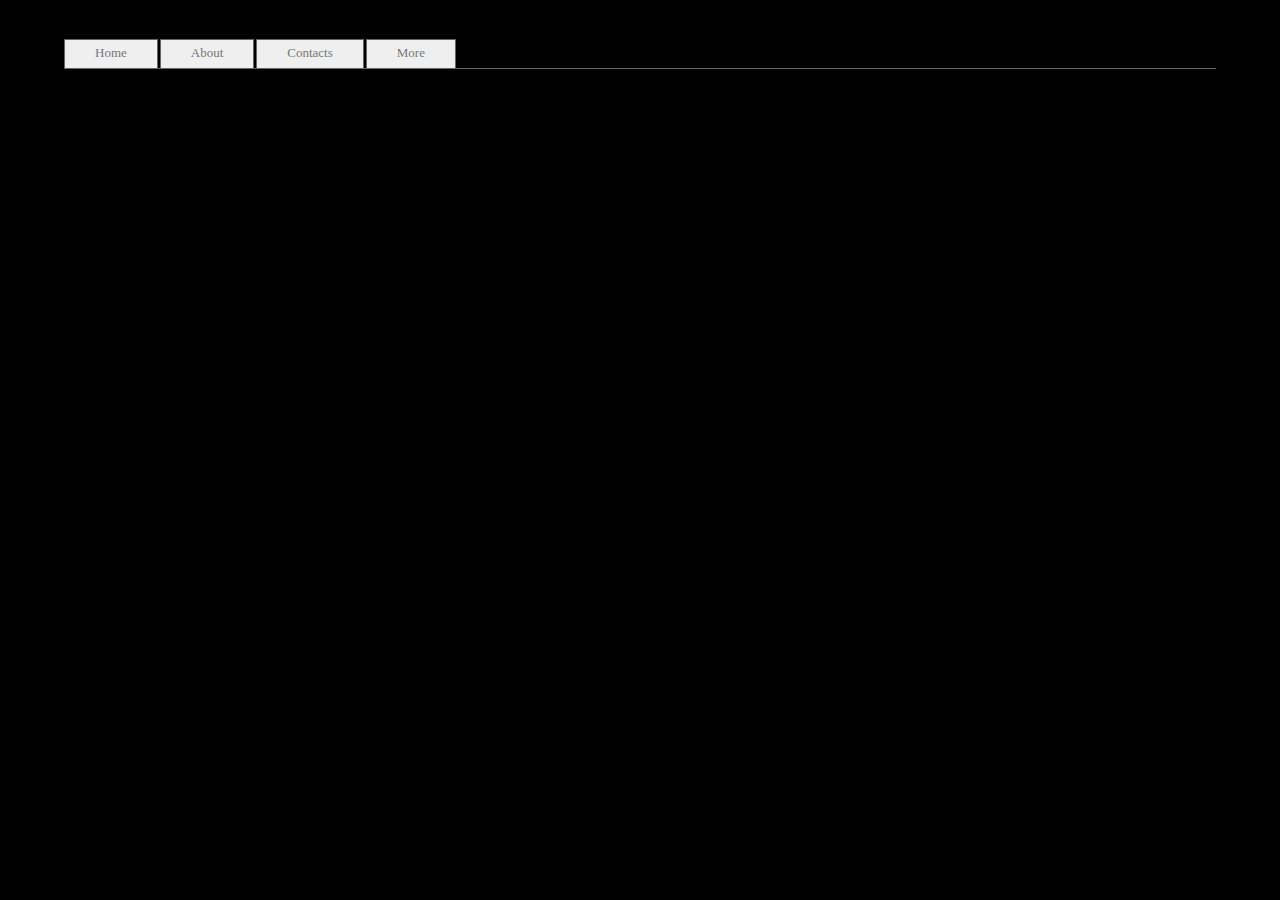
==== index.html @ c69ccb5b "real photos" ====
<!DOCTYPE html>
<html>

<head>
    <meta http-equiv="Content-Type" content="text/html; charset=utf-8">

    <title>Фотограф Роман Верховцев</title>

    <script src="http://cdn.jquerytools.org/1.2.7/full/jquery.tools.min.js"></script>
    <script src="http://malsup.github.com/jquery.cycle2.js"></script>

    <link rel="stylesheet" type="text/css" href="css/tabs.css"/>
    <link rel="stylesheet" type="text/css" href="css/slideshow.css"/>
    <!-- link rel="stylesheet" type="text/css" href="css/style.css"/ -->
  
    <!-- 
    <link rel='stylesheet' media='screen and (max-width: 1000px)' href='css/mobile.css' />
    <link rel='stylesheet' media='screen and (min-width: 1001px)' href='css/style.css' />
    -->
    
    <link id="stylesheet" rel='stylesheet' />
    
    <script language="javascript"> 
    if( /Android|webOS|iPhone|iPad|iPod|BlackBerry|IEMobile|Opera Mini/i.test(navigator.userAgent) ) {
        document.getElementById('stylesheet').href='css/mobile.css';
    }
    else {
        document.getElementById('stylesheet').href='css/style_float.css';
    }
    </script>
    
</head>    
<body>
<div class="main-content">
    <ul class="css-tabs">
      <li><a href="tab0.html">Home</a></li>
      <li><a href="tab1.html">About</a></li>
      <li><a href="tab2.html">Contacts</a></li>
      <li><a href="tab3.html">More</a></li>
    </ul>

    <!-- this time we have three unique panes for each tab-->
    <div class="css-panes">
      <div style="display:block"></div>
      <div></div>
      <div></div>
      <div></div>
    </div>
</div>

<!-- activate tabs with JavaScript -->
<script>
    $(function() {
        $("ul.css-tabs").tabs("div.css-panes > div", {
	    effect: 'fade',
	    onBeforeClick: function(event, i) {
		// get the pane to be opened
		var pane = this.getPanes().eq(i);

	        // only load once. remove the if ( ... ){ } clause if
	        // you want the page to be loaded every time
		if (pane.is(":empty")) {
		    // load it with a page specified in the tab's href
		    // attribute
		    pane.load(this.getTabs().eq(i).attr("href"));
		}
	    }
	});
    });
</script>
</body>
</html>
---- css/tabs.css ----
/* root element for tabs  */
ul.css-tabs {
    margin:0 !important;
    padding:0;
    height:30px;
    border-bottom:1px solid #666;
    background-color: black;
}

/* single tab */
ul.css-tabs li {
    float:left;
    padding:0;
    margin:0;
    list-style-type:none;
}

/* link inside the tab. uses a background image */
ul.css-tabs a {
    float:left;
    font-size:13px;
    display:block;
    padding:5px 30px;
    text-decoration:none;
    border:1px solid #666;
    border-bottom:0px;
    height:18px;
    background-color:#efefef;
    color:#777;
    margin-right:2px;
    position:relative;
    top:1px;
    outline:0;
    -moz-border-radius:4px 4px 0 0;
}

ul.css-tabs a:hover {
    background-color:#F7F7F7;
    color:#333;
}

/* selected tab */
ul.css-tabs a.current {
    background-color:#ddd;
    border-bottom:1px solid #ddd;
    color:#000;
    cursor:default;
}


/* tab pane */
.css-panes div {
    # display:none;
    # border:1px solid #666;
    border-width:0 1px 1px 1px;
    # min-height:150px;
    # padding:15px 20px;
    background-color: white;
}
---- css/slideshow.css ----
/*
    these are just the default styles used in the Cycle2 demo pages.  
    you can use these styles or any others that you wish.
*/


/* set border-box so that percents can be used for width, padding, etc (personal preference) */
.cycle-slideshow, .cycle-slideshow * { -webkit-box-sizing: border-box; -moz-box-sizing: border-box; box-sizing: border-box; }


.cycle-slideshow { width: 100%; min-width: 200px; max-width: 600px; padding: 0; 
 }

/* slideshow images (for most of the demos, these are the actual "slides") */
.cycle-slideshow img { 
    /* 
    some of these styles will be set by the plugin (by default) but setting them here
    helps avoid flash-of-unstyled-content
    */
    
    /*position: absolute; top: 0; left: 0;
     width: 100%; */
    padding: 0; display: block;
}

/* in case script does not load */
.cycle-slideshow img:first-child {
    position: static; z-index: 100;
}

/* pager */
.cycle-pager { 
    text-align: center; width: 100%; z-index: 500; position: absolute; top: 10px; overflow: hidden;
}
.cycle-pager span { 
    font-family: arial; font-size: 50px; width: 16px; height: 16px; 
    display: inline-block; color: #ddd; cursor: pointer; 
}

.cycle-pager span.cycle-pager-active { color: #D69746;}

.cycle-pager > * { cursor: pointer;}

/* caption */
.cycle-caption { position: absolute; color: white; bottom: 15px; right: 15px; z-index: 700; }

/* overlay */
.cycle-overlay { 
    font-family: tahoma, arial;
    position: absolute; bottom: 0; width: 100%; z-index: 600;
    background: black; color: white; padding: 15px; opacity: .5;
}

.disabled { opacity: .5; filter:alpha(opacity=50); }

/* display paused text on top of paused slideshow */
.cycle-paused:after {
    content: 'Paused'; color: white; background: black; padding: 10px;
    z-index: 500; position: absolute; top: 10px; right: 10px;
    border-radius: 10px;
    opacity: .5; filter: alpha(opacity=50);
}

/* 
    media queries 
    some style overrides to make things more pleasant on mobile devices
*/

@media only screen and (max-width: 480px), only screen and (max-device-width: 480px) {
    .cycle-slideshow { width: 200px;}
    .cycle-overlay { padding: 4px }
    .cycle-caption { bottom: 4px; right: 4px }
}
---- css/mobile.css ----
/* main, really */

div.main-content 
{ 
    margin: 3%;
    width: 96%;
    margin-left:auto; 
    margin-right: auto; 
    # height:100%;
    # min-height:600px;
    background-color: #F00;
    # border-radius: 8px;
    # -moz-border-radius: 8px;
}

div.content 
{ 
    display:table;
    height:100%;
}
div.contentleft
{ 
    display:table-row;
}
div.insideleft
{ 
    width: 100%;
    padding: 30px;
}
div.contentright
{ 
    display:table-row;
    
    width:100%;
    background-color: #fff;
}
div.insideright
{ 
   min-height: 400px;
}

html,body
{
    background-color: #000;
    margin:0;
    padding:0;
}

h2{
    margin: 0;
}
img {
}
---- css/style.css ----
/* main, really */

div.main-content 
{ 
    margin: 3%;
    width: 90%;
    margin-left:auto; 
    margin-right: auto; 
    height:100%;
    
    background-color: #FFFFFF;
    # border-radius: 8px;
    # -moz-border-radius: 8px;
}

div.content 
{ 
    display:table;
    height:100%;
}
div.contentleft
{ 
    display:table-cell; vertical-align:middle;
    width: 30%;
    #background-color: #900;
}
div.insideleft
{ 
    padding: 30px;
    
    # border: 1px solid red;
    # background-color: #900;
    # background-color: #990;
}
div.contentright
{ 
    display:table-cell; horizontal-align:right;
 
    width:70%;
    # background-color: #090;
}
div.insideright
{ 
    padding: 30px 30px 30px 0px;
    min-height: 400px;
}

html,body
{
    background-color: #000;
    margin:0;
    padding:0;
}

h2{
    margin: 0;
}
img {
    float:right;
    max-width: 100%;
}
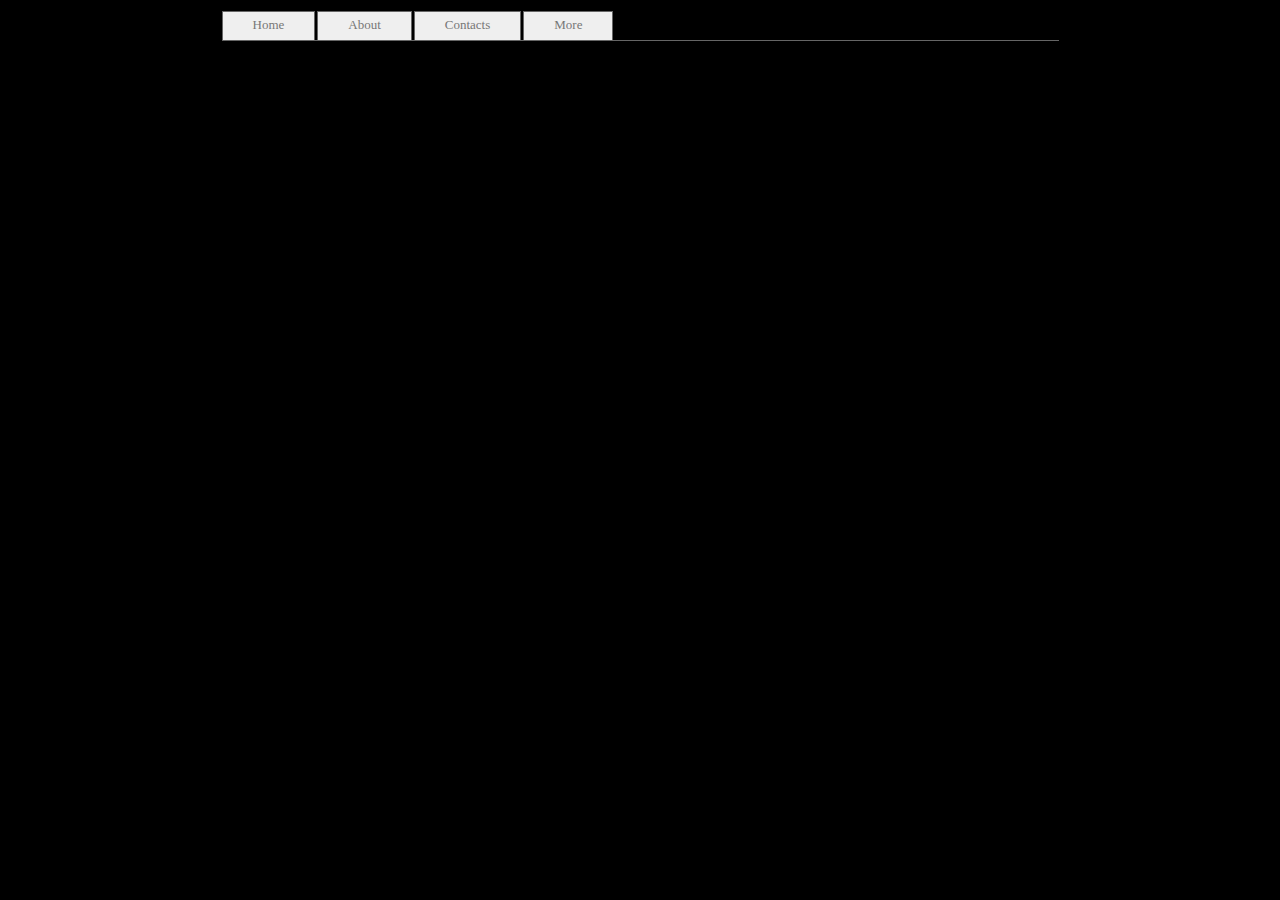
==== commit d67fbd4d: "adjust" ====
--- a/index.html
+++ b/index.html
@@ -25,12 +25,13 @@
         document.getElementById('stylesheet').href='css/mobile.css';
     }
     else {
-        document.getElementById('stylesheet').href='css/style_float.css';
+        document.getElementById('stylesheet').href='css/style.css';
     }
     </script>
     
 </head>    
 <body>
+<div class="meta-content">
 <div class="main-content">
     <ul class="css-tabs">
       <li><a href="tab0.html">Home</a></li>
@@ -46,6 +47,7 @@
       <div></div>
       <div></div>
     </div>
+</div>
 </div>
 
 <!-- activate tabs with JavaScript -->
--- a/css/style.css
+++ b/css/style.css
@@ -1,28 +1,35 @@
 /* main, really */
 
+div.meta-content 
+{ 
+    position: float;
+    margin-left:auto; 
+    margin-right: auto; 
+    
+    max-width: 857px;
+}
 div.main-content 
 { 
-    margin: 3%;
-    width: 90%;
+    padding: 10px;
+    
     margin-left:auto; 
     margin-right: auto; 
-    height:100%;
     
-    background-color: #FFFFFF;
-    # border-radius: 8px;
-    # -moz-border-radius: 8px;
+    background-color: #000;
 }
 
 div.content 
 { 
     display:table;
-    height:100%;
+    
+    background-color: #fff;
 }
 div.contentleft
 { 
     display:table-cell; vertical-align:middle;
     width: 30%;
-    #background-color: #900;
+    
+    background-color: #fff;
 }
 div.insideleft
 { 
@@ -34,15 +41,14 @@
 }
 div.contentright
 { 
-    display:table-cell; horizontal-align:right;
- 
-    width:70%;
-    # background-color: #090;
+    display:table-cell;
+    background-color: #fff;
 }
 div.insideright
 { 
     padding: 30px 30px 30px 0px;
     min-height: 400px;
+    # background-color: #990;
 }
 
 html,body
@@ -50,12 +56,20 @@
     background-color: #000;
     margin:0;
     padding:0;
+    
+    #fnt-family: "Tahoma", Times, serif;
 }
 
 h2{
     margin: 0;
+    #font:bold 18pt Georgia , serif;
 }
+h3{
+    margin: 0;
+    #font: 14pt Warnock , serif;
+}
+
 img {
-    float:right;
-    max-width: 100%;
+    max-width:100%;
+    height:auto;
 }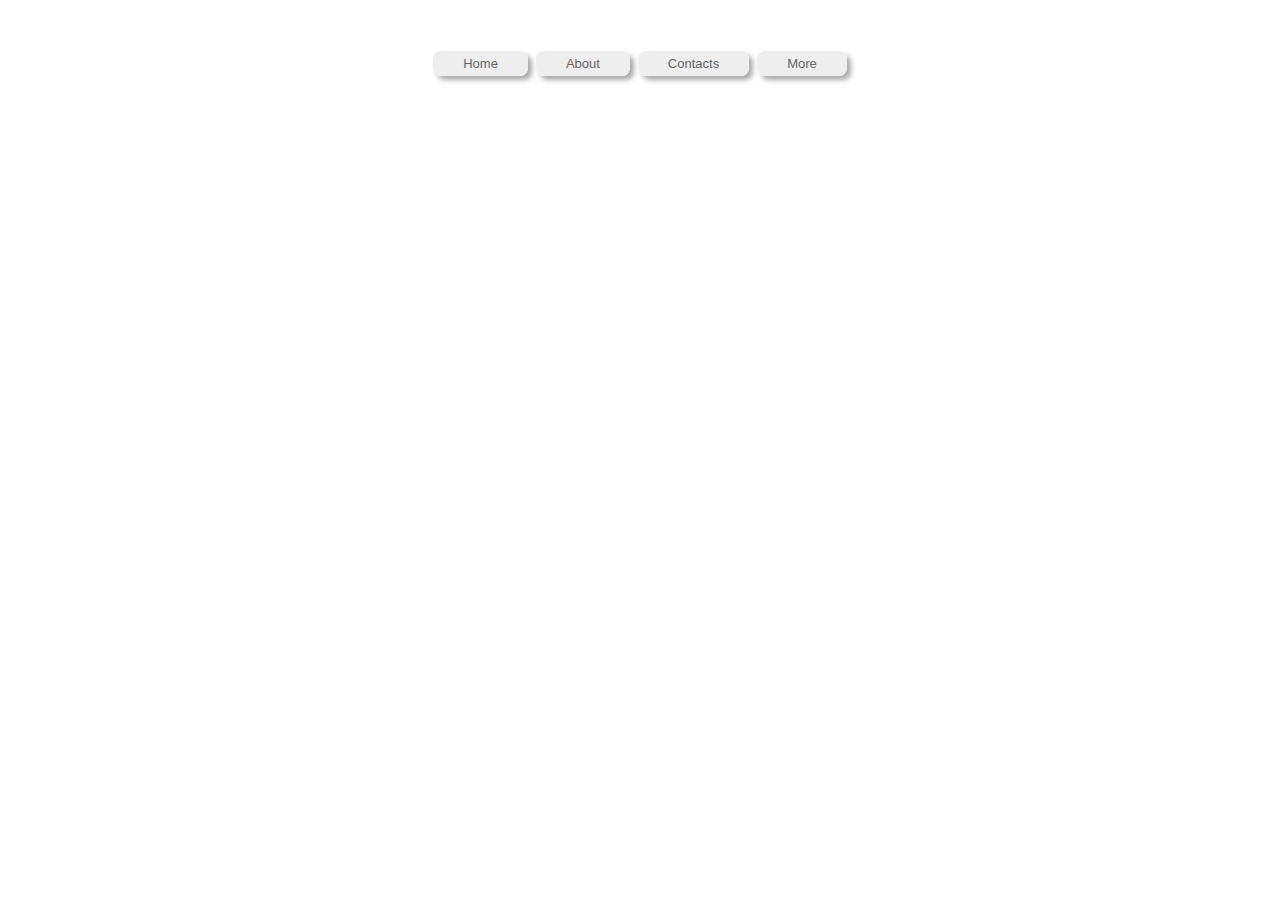
==== commit 6553624c: "align everything" ====
--- a/index.html
+++ b/index.html
@@ -2,6 +2,8 @@
 <html>
 
 <head>
+    <meta name="viewport" content="width=device-width">
+
     <meta http-equiv="Content-Type" content="text/html; charset=utf-8">
 
     <title>Фотограф Роман Верховцев</title>
@@ -9,23 +11,19 @@
     <script src="http://cdn.jquerytools.org/1.2.7/full/jquery.tools.min.js"></script>
     <script src="http://malsup.github.com/jquery.cycle2.js"></script>
 
-    <link rel="stylesheet" type="text/css" href="css/tabs.css"/>
+    <link id="tabscss" rel="stylesheet" type="text/css" href="css/tabs.css"/>
     <link rel="stylesheet" type="text/css" href="css/slideshow.css"/>
-    <!-- link rel="stylesheet" type="text/css" href="css/style.css"/ -->
-  
-    <!-- 
-    <link rel='stylesheet' media='screen and (max-width: 1000px)' href='css/mobile.css' />
-    <link rel='stylesheet' media='screen and (min-width: 1001px)' href='css/style.css' />
-    -->
     
     <link id="stylesheet" rel='stylesheet' />
     
     <script language="javascript"> 
-    if( /Android|webOS|iPhone|iPad|iPod|BlackBerry|IEMobile|Opera Mini/i.test(navigator.userAgent) ) {
+    if( !true || /Android|webOS|iPhone|iPad|iPod|BlackBerry|IEMobile|Opera Mini/i.test(navigator.userAgent) ) {
         document.getElementById('stylesheet').href='css/mobile.css';
+        document.getElementById('tabscss').href='css/tabsmobile.css';
     }
     else {
         document.getElementById('stylesheet').href='css/style.css';
+        document.getElementById('tabscss').href='css/tabs.css';
     }
     </script>
     
@@ -33,20 +31,21 @@
 <body>
 <div class="meta-content">
 <div class="main-content">
-    <ul class="css-tabs">
-      <li><a href="tab0.html">Home</a></li>
-      <li><a href="tab1.html">About</a></li>
-      <li><a href="tab2.html">Contacts</a></li>
-      <li><a href="tab3.html">More</a></li>
-    </ul>
-
-    <!-- this time we have three unique panes for each tab-->
     <div class="css-panes">
       <div style="display:block"></div>
       <div></div>
       <div></div>
       <div></div>
     </div>
+
+    <ul class="css-tabs">
+        <div class="flcenter">
+            <li><a href="tab0.html">Home</a></li>
+            <li><a href="tab1.html">About</a></li>
+            <li><a href="tab2.html">Contacts</a></li>
+            <li><a href="tab3.html">More</a></li>
+        </div>
+    </ul>
 </div>
 </div>
 
--- a/css/tabs.css
+++ b/css/tabs.css
@@ -1,51 +1,80 @@
 
-/* root element for tabs  */
+/* root element for tabs (buttons) */
 ul.css-tabs {
     margin:0 !important;
-    padding:0;
-    height:30px;
-    border-bottom:1px solid #666;
-    background-color: black;
+    padding: 30px 0 0 0;
+    height:42px;
+    
+    text-align: center; /* some nasty hack to center the content */
 }
 
-/* single tab */
+/* container */
+div.flcenter {
+    display: inline-block; /* some nasty hack to center the tabs. works with text-align: center; for css-tabs!*/
+    background-color: #fff;
+}
+
+/* single tab class */
 ul.css-tabs li {
     float:left;
-    padding:0;
+    padding:4px;
     margin:0;
     list-style-type:none;
+    
+    font-family: "Lucida Sans Unicode", "Lucida Grande", sans-serif
 }
 
 /* link inside the tab. uses a background image */
 ul.css-tabs a {
-    float:left;
+    height:18px;
+    padding:5px 30px;
+    background-color:#eee;
+
     font-size:13px;
-    display:block;
-    padding:5px 30px;
+    color:#666;
     text-decoration:none;
-    border:1px solid #666;
-    border-bottom:0px;
-    height:18px;
-    background-color:#efefef;
-    color:#777;
-    margin-right:2px;
-    position:relative;
-    top:1px;
-    outline:0;
-    -moz-border-radius:4px 4px 0 0;
+    
+    border-radius: 8px;
+    -moz-border-radius:8px 8px 0 0;
+
+    /* ??? */
+    #float:left;
+    
+    #display:block;
+    #outline:0;
+    #border:1px solid #666;
+    #border-bottom:0px;
+    #margin-right:2px;
+    #position:relative;
+    #top:1px;
+    
+    box-shadow: 4px 4px 5px #aaa;
 }
 
 ul.css-tabs a:hover {
     background-color:#F7F7F7;
     color:#333;
+    #border-radius: 15px;
+    box-shadow: 3px 3px 4px #888;
 }
 
 /* selected tab */
 ul.css-tabs a.current {
-    background-color:#ddd;
+    background-color:#fafafa;
     border-bottom:1px solid #ddd;
     color:#000;
     cursor:default;
+    box-shadow: 3px 3px 4px #888;
+}
+
+/* tab pane */
+.css-panes div {
+    # display:none;
+    # border:1px solid #666;
+    border-width:0 1px 1px 1px;
+    # min-height:150px;
+    # padding:15px 20px;
+    background-color: white;
 }
 
 
--- a/css/slideshow.css
+++ b/css/slideshow.css
@@ -8,8 +8,7 @@
 .cycle-slideshow, .cycle-slideshow * { -webkit-box-sizing: border-box; -moz-box-sizing: border-box; box-sizing: border-box; }
 
 
-.cycle-slideshow { width: 100%; min-width: 200px; max-width: 600px; padding: 0; 
- }
+.cycle-slideshow { width: 100%; min-width: 200px; max-width: 600px; padding: 0; }
 
 /* slideshow images (for most of the demos, these are the actual "slides") */
 .cycle-slideshow img { 
@@ -18,8 +17,8 @@
     helps avoid flash-of-unstyled-content
     */
     
-    /*position: absolute; top: 0; left: 0;
-     width: 100%; */
+    position: absolute; top: 0; left: 0;
+    width: 100%;
     padding: 0; display: block;
 }
 
@@ -60,14 +59,3 @@
     border-radius: 10px;
     opacity: .5; filter: alpha(opacity=50);
 }
-
-/* 
-    media queries 
-    some style overrides to make things more pleasant on mobile devices
-*/
-
-@media only screen and (max-width: 480px), only screen and (max-device-width: 480px) {
-    .cycle-slideshow { width: 200px;}
-    .cycle-overlay { padding: 4px }
-    .cycle-caption { bottom: 4px; right: 4px }
-}
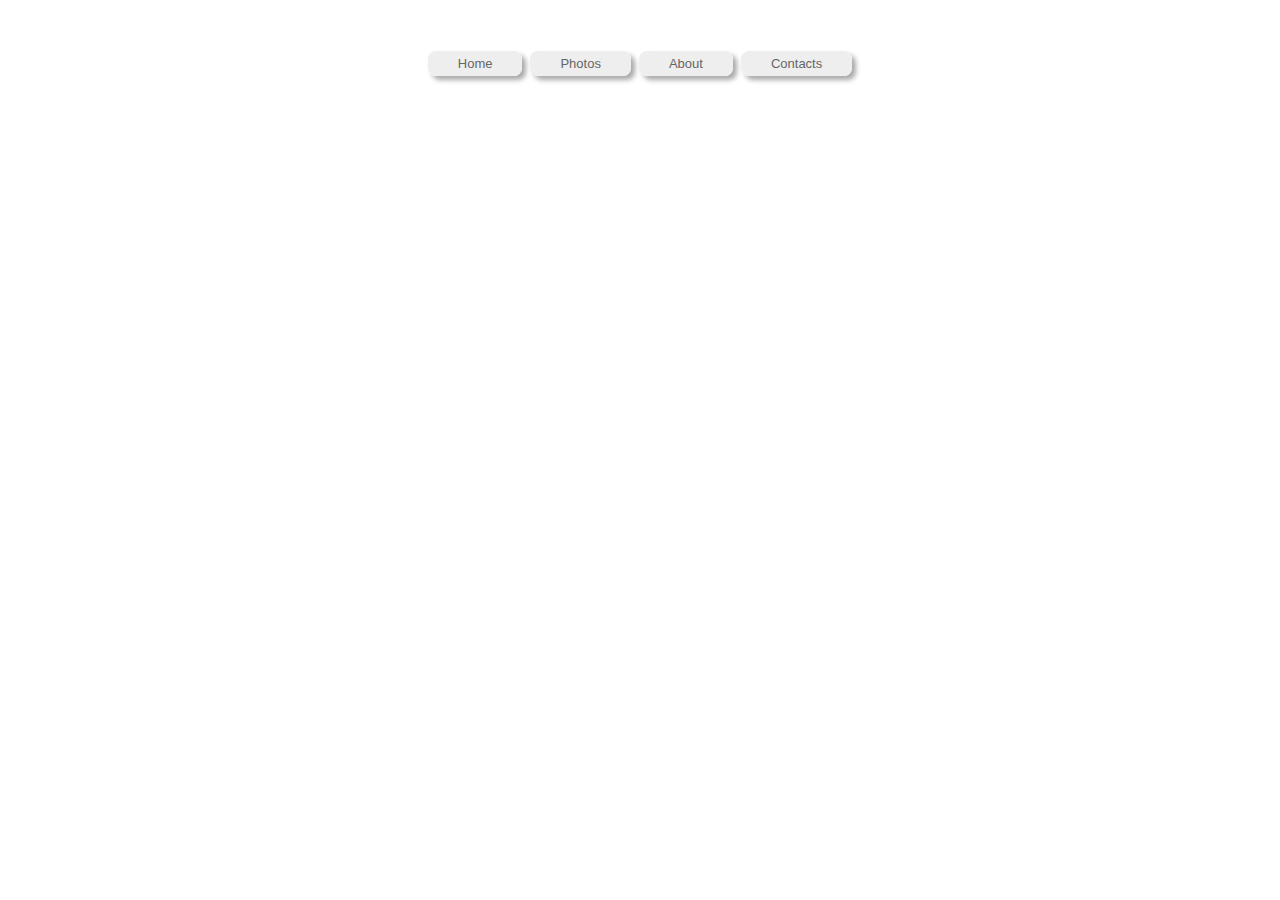
==== commit eb1a03bd: "some photos added" ====
--- a/index.html
+++ b/index.html
@@ -41,9 +41,9 @@
     <ul class="css-tabs">
         <div class="flcenter">
             <li><a href="tab0.html">Home</a></li>
+            <li><a href="tab3.html">Photos</a></li>
             <li><a href="tab1.html">About</a></li>
             <li><a href="tab2.html">Contacts</a></li>
-            <li><a href="tab3.html">More</a></li>
         </div>
     </ul>
 </div>
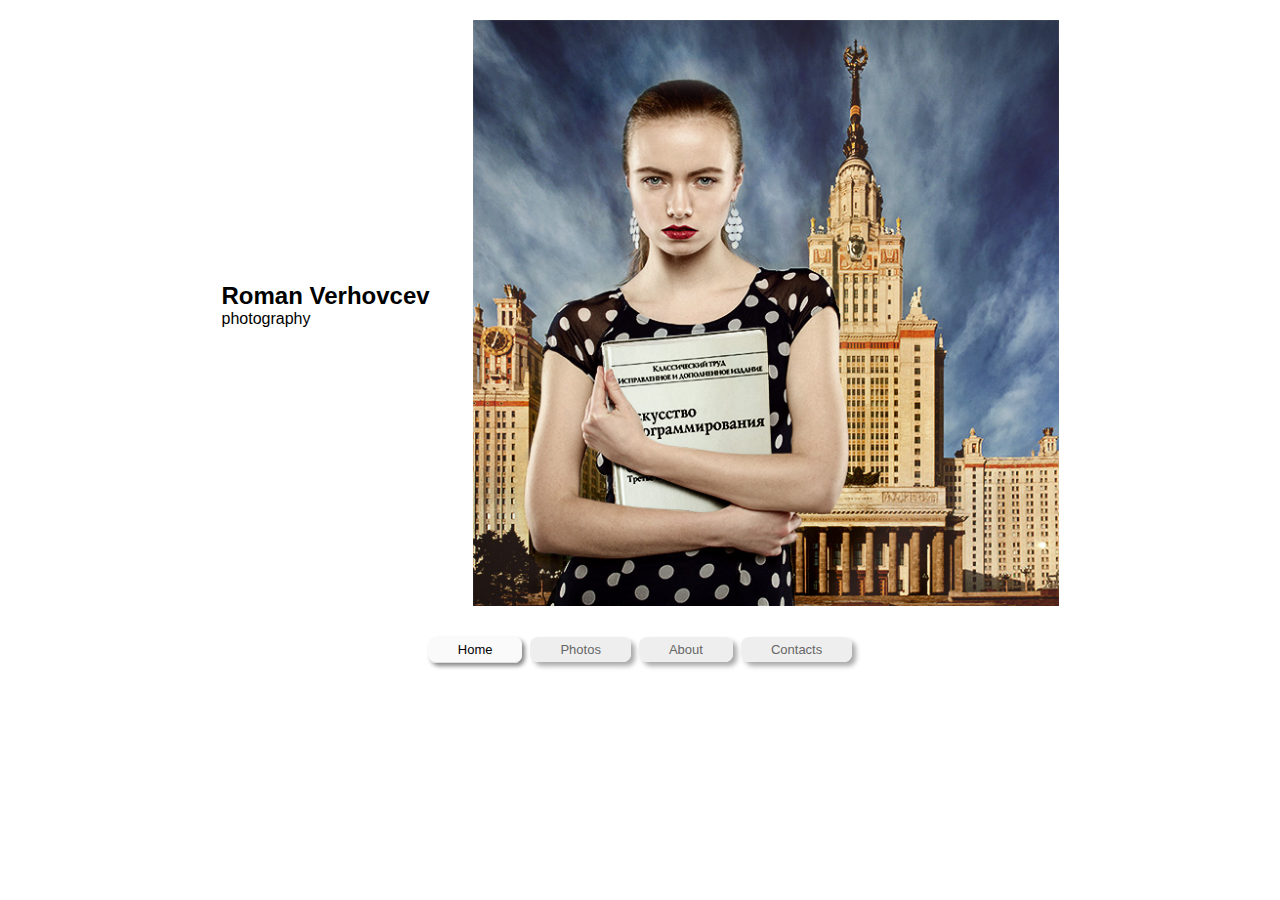
==== commit c2590be2: "go static with js libs..." ====
--- a/index.html
+++ b/index.html
@@ -3,13 +3,12 @@
 
 <head>
     <meta name="viewport" content="width=device-width">
+    <meta http-equiv="Content-Type" content="text/html; charset=utf-8">
+    <meta name="keywords" content="Verhovcev,Верховцев">
+    <title>debug // Фотограф Роман Верховцев // Roman Verhovcev</title>
 
-    <meta http-equiv="Content-Type" content="text/html; charset=utf-8">
-
-    <title>Фотограф Роман Верховцев</title>
-
-    <script src="http://cdn.jquerytools.org/1.2.7/full/jquery.tools.min.js"></script>
-    <script src="http://malsup.github.com/jquery.cycle2.js"></script>
+    <script src="/js/jquery.tools.min.js"></script>
+    <script src="/js/jquery.cycle2.min.js"></script>
 
     <link id="tabscss" rel="stylesheet" type="text/css" href="css/tabs.css"/>
     <link rel="stylesheet" type="text/css" href="css/slideshow.css"/>
@@ -69,5 +68,8 @@
 	});
     });
 </script>
+
+<!-- Yandex.Metrika counter --><script type="text/javascript">(function (d, w, c) { (w[c] = w[c] || []).push(function() { try { w.yaCounter26066427 = new Ya.Metrika({id:26066427, webvisor:true, clickmap:true, trackLinks:true, accurateTrackBounce:true}); } catch(e) { } }); var n = d.getElementsByTagName("script")[0], s = d.createElement("script"), f = function () { n.parentNode.insertBefore(s, n); }; s.type = "text/javascript"; s.async = true; s.src = (d.location.protocol == "https:" ? "https:" : "http:") + "//mc.yandex.ru/metrika/watch.js"; if (w.opera == "[object Opera]") { d.addEventListener("DOMContentLoaded", f, false); } else { f(); } })(document, window, "yandex_metrika_callbacks");</script><noscript><div><img src="//mc.yandex.ru/watch/26066427" style="position:absolute; left:-9999px;" alt="" /></div></noscript><!-- /Yandex.Metrika counter -->
+
 </body>
 </html>